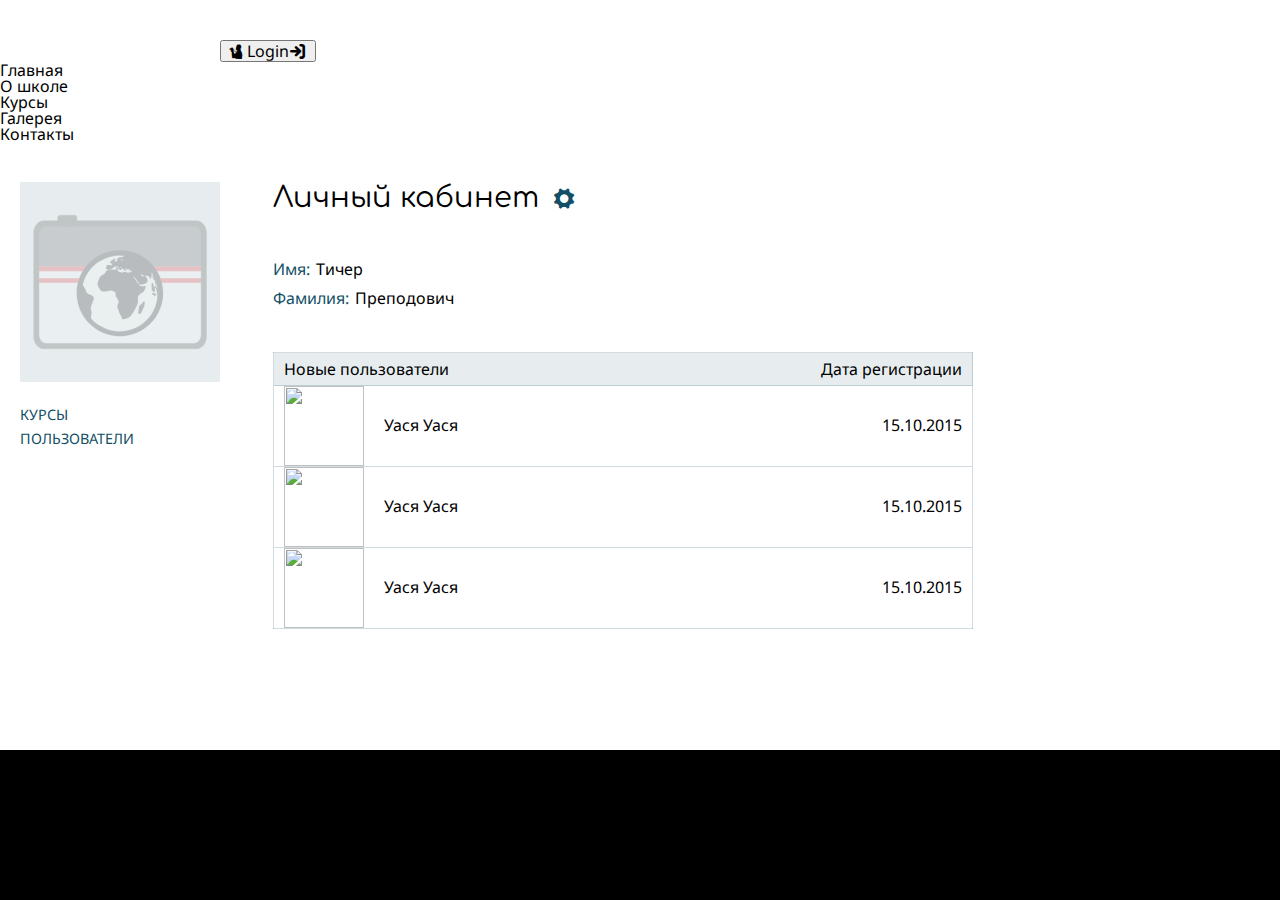
==== front/teacher_v1.html @ 9d887b1b "teacher account first view" ====
<html>
  <head>
    <meta charset="utf-8"/>
    <title>Фотошкола</title>
    <meta name="viewport" content="initial-scale=1, maximum-scale=1"/>
    <meta name="apple-mobile-web-app-status-bar-style" content="black"/>
    <meta name="apple-mobile-web-app-capable" content="yes"/>
    <meta name="apple-mobile-web-app-status-bar-style" content="black-translucent"/>
    <meta name="apple-mobile-web-app-title" content="Фотошкола"/>
    <link href="https://fonts.googleapis.com/css?family=Comfortaa:400,300,700|Noto+Sans:400,400italic&amp;subset=latin,cyrillic" rel="stylesheet" type="text/css"/>
    <link rel="stylesheet" href="./main.css"/>
    <script src="http://ajax.googleapis.com/ajax/libs/jquery/1.9.1/jquery.min.js"></script>
    <script src="https://oss.maxcdn.com/libs/html5shiv/3.7.0/html5shiv.js"></script>
    <script src="./js/bootstrap.min.js"></script>
    <script src="./js/jquery.validate.min.js"></script>
    <script src="./js/jquery.validate.unobtrusive.min.js"></script>
    <script src="./js/forms.js"></script>
  </head>
  <body>
    <header class="header">
      <div class="account">
        <div class="login">
          <button data-toggle="modal" data-target="#modal-login"><span class="icon-avatar"></span>Login<span class="icon-login"></span></button>
        </div>
      </div>
      <div class="main-nav">
        <div class="main-nav__logo-wrapper"><img class="logo"/></div>
        <nav class="main-nav__nav">
          <ul>
            <li><a>Главная</a></li>
            <li><a>O школе</a></li>
            <li><a>Курсы</a></li>
            <li><a>Галерея</a></li>
            <li><a>Контакты</a></li>
          </ul>
        </nav>
        <form class="main-nav__search-form"></form>
      </div>
    </header>
    <main class="main account">
      <div class="account-aside">
        <div class="account__photo noimage"><img src="img/svg/logo.svg"/>
          <button class="account__photo__upload-button">Загрузить</button>
        </div>
        <nav class="account__nav">
          <ul>
            <li><a href="#">Курсы</a></li>
            <li><a href="#">Пользователи</a></li>
          </ul>
        </nav>
      </div>
      <div class="account-main">
        <div class="account-header"> 
          <h2>Личный кабинет</h2>
          <button class="account__edit-button icon-settings"></button>
        </div>
        <div class="account-main__info">
          <div class="account-main__info__fname"><span class="account-main__info__tit">Имя:</span><span class="account-main__info__val">Тичер</span></div>
          <div class="account-main__info__lname"><span class="account-main__info__tit">Фамилия:</span><span class="account-main__info__val">Преподович</span></div>
        </div>
        <table class="new_users">
          <thead>
            <tr>
              <td>Новые пользователи</td>
              <td>Дата регистрации</td>
            </tr>
          </thead>
          <tbody>
            <tr>
              <td><a href="#"><span class="photo"><img src="http://cs.pikabu.ru/images/previews_comm/2013-12_4/13871462564350.jpg"/></span><span class="name">Уася Уася</span></a></td>
              <td> 
                <time class="date">15.10.2015</time>
              </td>
            </tr>
            <tr>
              <td><a href="#"><span class="photo"><img src="http://cs.pikabu.ru/images/previews_comm/2013-12_4/13871462564350.jpg"/></span><span class="name">Уася Уася</span></a></td>
              <td> 
                <time class="date">15.10.2015</time>
              </td>
            </tr>
            <tr>
              <td><a href="#"><span class="photo"><img src="http://cs.pikabu.ru/images/previews_comm/2013-12_4/13871462564350.jpg"/></span><span class="name">Уася Уася</span></a></td>
              <td> 
                <time class="date">15.10.2015</time>
              </td>
            </tr>
          </tbody>
        </table>
      </div>
    </main>
    <footer class="footer"></footer>
    <div id="modal-login" class="modal fade">
      <div class="modal-dialog">
        <div class="modal-content">
          <div class="modal-header">
            <ul class="nav nav-tabs modal-login__tabs">
              <li data-toggle="tab" href="#login" class="active tab--login">Вход</li>
              <li data-toggle="tab" href="#register" class="tab--register">Регистрация</li>
            </ul>
            <button type="button" data-dismiss="modal" class="icon-close modal-login__close"></button>
          </div>
          <div id="login" class="modal-login__content modal-login__login active">
            <form action="" method="post" role="form" novalidate="novalidate" class="modal-login__form">
              <input name="__RequestVerificationToken" type="hidden" value="a2jaX-ldr-TNgaDDF_HANEytpbnVKdfC701bgrHwyFK3oQbrs9wIQFY1kDh-u8dTWLkuOhEyl7w31jm7cVNSsCfan_yzaD00j7bnMLI9Ayw1"/>
              <label for="Email" class="modal-login__label"> <span>Email:</span></label>
              <div class="modal-login__input-group">
                <input data-val="true" data-val-email="Недопустимый адрес электронной почты" data-val-required="Введите email" id="Email" name="Email" type="text" value="" class="modal-login__input input-validation-error"/><span data-valmsg-for="Email" data-valmsg-replace="true" class="field-validation-valid text-danger"><span>Недопустимый адрес электронной почты</span></span>
              </div>
              <label for="Password" class="modal-login__label"> <span>Пароль:</span></label>
              <div class="modal-login__input-group">
                <input data-val="true" data-val-required="Введите пароль" id="Password" name="Password" type="password" class="modal-login__input valid"/><span data-valmsg-for="Password" data-valmsg-replace="true" class="field-validation-valid text-danger"></span>
              </div>
              <input type="submit" value="Войти" class="modal-login__submit-button"/>
            </form><a href="#" class="modal-login__forgot-pass">Забыли пароль?</a>
          </div>
          <div id="register" class="modal-login__content modal-login__register">
            <form action="/Account/Register" method="post" role="form" novalidate="novalidate" class="modal-login__form form-horizontal">
              <input name="__RequestVerificationToken" type="hidden" value="DAtJcE00TSk_pN1u_VrvEQPzLVtK-AjXEshBZa0QY5FdSidhgyosc3-VWw8z86rGQacCMDD4hJp52R5612Q_u-5ir0dJuljdEwukTH0MQQc1"/>
              <label for="Name" class="modal-login__label"> <span>Имя:</span></label>
              <div class="modal-login__input-group">
                <input data-val="true" data-val-required="Введите Ваше имя" id="Name" name="Name" type="text" value="" class="modal-login__input input-validation-error"/><span data-valmsg-for="Name" data-valmsg-replace="true" class="field-validation-valid text-danger"><span>Введите Ваше имя</span></span>
              </div>
              <label for="Lastname" class="modal-login__label"> <span>Фамилия:</span></label>
              <div class="modal-login__input-group">
                <input data-val="true" data-val-required="Введите Ваше имя" id="Name" name="Name" type="text" value="" class="modal-login__input input-validation-error"/><span data-valmsg-for="Name" data-valmsg-replace="true" class="field-validation-valid text-danger"><span>Введите Вашу фамилию</span></span>
              </div>
              <label for="Email" class="modal-login__label"> <span>Email:</span></label>
              <div class="modal-login__input-group">
                <input data-val="true" data-val-email="Недопустимый адрес электронной почты" data-val-required="Введите email" id="Email" name="Email" type="text" value="" class="modal-login__input input-validation-error"/><span data-valmsg-for="Email" data-valmsg-replace="true" class="field-validation-valid text-danger"><span>Недопустимый адрес электронной почты</span></span>
              </div>
              <label for="Password" class="modal-login__label"> <span>Пароль:</span></label>
              <div class="modal-login__input-group">
                <input data-val="true" data-val-length="Пароль должен быть не менее 6 символов" data-val-length-max="100" data-val-length-min="6" data-val-required="Введите пароль" id="Password" name="Password" type="password" class="modal-login__input input-validation-error"/><span data-valmsg-for="Name" data-valmsg-replace="true" class="field-validation-valid text-danger"><span>Введите пароль</span></span>
              </div>
              <label for="Password" class="modal-login__label"> <span>Подтвердите пароль:</span></label>
              <div class="modal-login__input-group">
                <input data-val="true" data-val-equalto="Пароли не совпадают" data-val-equalto-other="*.Password" id="ConfirmPassword" name="ConfirmPassword" type="password" class="modal-login__input input-validation-error"/><span data-valmsg-for="Name" data-valmsg-replace="true" class="field-validation-valid text-danger"></span>
              </div>
              <input type="submit" value="Зарегистрироваться" class="modal-login__submit-button"/>
            </form>
          </div>
        </div>
      </div>
    </div>
  </body>
</html>
---- front/main.css ----
/* http://meyerweb.com/eric/tools/css/reset/
   v2.0 | 20110126
   License: none (public domain) */
html, body, div, span, applet, object, iframe, h1, h2, h3, h4, h5, h6, p, blockquote, pre, a, abbr, acronym, address, big, cite, code, del, dfn, em, img, ins, kbd, q, s, samp, small, strike, strong, sub, sup, tt, var, b, u, i, center, dl, dt, dd, ol, ul, li, fieldset, form, label, legend, table, caption, tbody, tfoot, thead, tr, th, td, article, aside, canvas, details, embed, figure, figcaption, footer, header, hgroup, menu, nav, output, ruby, section, summary, time, mark, audio, video {
  margin: 0;
  padding: 0;
  border: 0;
  font-size: 100%;
  font: inherit;
  vertical-align: baseline; }

/* HTML5 display-role reset for older browsers */
article, aside, details, figcaption, figure, footer, header, hgroup, menu, nav, section {
  display: block; }

body {
  line-height: 1; }

ol, ul {
  list-style: none; }

blockquote, q {
  quotes: none; }

blockquote:before, blockquote:after, q:before, q:after {
  content: '';
  content: none; }

table {
  border-collapse: collapse;
  border-spacing: 0; }

a {
  text-decoration: none; }

button:focus {
  outline: none; }

/*! normalize.css v3.0.3 | MIT License | github.com/necolas/normalize.css */
/**
 * 1. Set default font family to sans-serif.
 * 2. Prevent iOS and IE text size adjust after device orientation change,  *		without disabling user zoom.
 */
html {
  -ms-text-size-adjust: 100%;
  -webkit-text-size-adjust: 100%; }

/**
 * Remove default margin.
 */
body {
  margin: 0; }

/* HTML5 display definitions
	 @mixin ========================================================================= */
/**
 * Correct `block` display not defined for any HTML5 element in IE 8/9.
 * Correct `block` display not defined for `details` or `summary` in IE 10/11
 * and Firefox.
 * Correct `block` display not defined for `main` in IE 11.
 */
article, aside, details, figcaption, figure, footer, header, hgroup, main, menu, nav, section, summary {
  display: block; }

/**
 * 1. Correct `inline-block` display not defined in IE 8/9.
 * 2. Normalize vertical alignment of `progress` in Chrome, Firefox, and Opera.
 */
audio, canvas, progress, video {
  display: inline-block;
  vertical-align: baseline; }

/**
 * Prevent modern browsers from displaying `audio` without controls.
 * Remove excess height in iOS 5 devices.
 */
audio:not([controls]) {
  display: none;
  height: 0; }

/**
 * Address `[hidden]` styling not present in IE 8/9/10.
 * Hide the `template` element in IE 8/9/10/11, Safari, and Firefox < 22.
 */
[hidden], template {
  display: none; }

/* Links
	 @mixin ========================================================================= */
/**
 * Remove the gray background color from active links in IE 10.
 */
a {
  background-color: transparent; }

/**
 * Improve readability of focused elements when they are also in an
 * active/hover state.
 */
a:active, a:hover {
  outline: 0; }

/* Text-level semantics
	 @mixin ========================================================================= */
/**
 * Address styling not present in IE 8/9/10/11, Safari, and Chrome.
 */
abbr[title] {
  border-bottom: 1px dotted; }

/**
 * Address style set to `bolder` in Firefox 4+, Safari, and Chrome.
 */
b, strong {
  font-weight: bold; }

/**
 * Address styling not present in Safari and Chrome.
 */
dfn {
  font-style: italic; }

/**
 * Address variable `h1` font-size and margin within `section` and `article`
 * contexts in Firefox 4+, Safari, and Chrome.
 */
h1 {
  font-size: 2em;
  margin: 0.67em 0; }

/**
 * Address styling not present in IE 8/9.
 */
mark {
  background: #ff0;
  color: #000; }

/**
 * Address inconsistent and variable font size in all browsers.
 */
small {
  font-size: 80%; }

/**
 * Prevent `sub` and `sup` affecting `line-height` in all browsers.
 */
sub, sup {
  font-size: 75%;
  line-height: 0;
  position: relative;
  vertical-align: baseline; }

sup {
  top: -0.5em; }

sub {
  bottom: -0.25em; }

/* Embedded content
	 @mixin ========================================================================= */
/**
 * Remove border when inside `a` element in IE 8/9/10.
 */
img {
  border: 0; }

/**
 * Correct overflow not hidden in IE 9/10/11.
 */
svg:not(:root) {
  overflow: hidden; }

/* Grouping content
	 @mixin ========================================================================= */
/**
 * Address margin not present in IE 8/9 and Safari.
 */
figure {
  margin: 1em 40px; }

/**
 * Address differences between Firefox and other browsers.
 */
hr {
  box-sizing: content-box;
  height: 0; }

/**
 * Contain overflow in all browsers.
 */
pre {
  overflow: auto; }

/**
 * Address odd `em`-unit font size rendering in all browsers.
 */
code, kbd, pre, samp {
  font-family: monospace, monospace;
  font-size: 1em; }

/* Forms
	 @mixin ========================================================================= */
/**
 * Known limitation: by default, Chrome and Safari on OS X allow very limited
 * styling of `select`, unless a `border` property is set.
 */
/**
 * 1. Correct color not being inherited.
 *		Known issue: affects color of disabled elements.
 * 2. Correct font properties not being inherited.
 * 3. Address margins set differently in Firefox 4+, Safari, and Chrome.
 */
button, input, optgroup, select, textarea {
  color: inherit;
  font: inherit;
  margin: 0; }

/**
 * Address `overflow` set to `hidden` in IE 8/9/10/11.
 */
button {
  overflow: visible; }

/**
 * Address inconsistent `text-transform` inheritance for `button` and `select`.
 * All other form control elements do not inherit `text-transform` values.
 * Correct `button` style inheritance in Firefox, IE 8/9/10/11, and Opera.
 * Correct `select` style inheritance in Firefox.
 */
button, select {
  text-transform: none; }

/**
 * 1. Avoid the WebKit bug in Android 4.0.* where (2) destroys native `audio`
 *		and `video` controls.
 * 2. Correct inability to style clickable `input` types in iOS.
 * 3. Improve usability and consistency of cursor style between image-type
 *		`input` and others.
 */
button, html input[type="button"], input[type="reset"], input[type="submit"] {
  -webkit-appearance: button;
  cursor: pointer; }

/**
 * Re-set default cursor for disabled elements.
 */
button[disabled], html input[disabled] {
  cursor: default; }

/**
 * Remove inner padding and border in Firefox 4+.
 */
button::-moz-focus-inner, input::-moz-focus-inner {
  border: 0;
  padding: 0; }

/**
 * Address Firefox 4+ setting `line-height` on `input` using `!important` in
 * the UA stylesheet.
 */
input {
  line-height: normal; }

/**
 * It's recommended that you don't attempt to style these elements.
 * Firefox's implementation doesn't respect box-sizing, padding, or width.
 *
 * 1. Address box sizing set to `content-box` in IE 8/9/10.
 * 2. Remove excess padding in IE 8/9/10.
 */
input[type="checkbox"], input[type="radio"] {
  box-sizing: border-box;
  padding: 0; }

/**
 * Fix the cursor style for Chrome's increment/decrement buttons. For certain
 * `font-size` values of the `input`, it causes the cursor style of the
 * decrement button to change from `default` to `text`.
 */
input[type="number"]::-webkit-inner-spin-button, input[type="number"]::-webkit-outer-spin-button {
  height: auto; }

/**
 * 1. Address `appearance` set to `searchfield` in Safari and Chrome.
 * 2. Address `box-sizing` set to `border-box` in Safari and Chrome.
 */
input[type="search"] {
  -webkit-appearance: textfield;
  box-sizing: content-box; }

/**
 * Remove inner padding and search cancel button in Safari and Chrome on OS X.
 * Safari (but not Chrome) clips the cancel button when the search input has
 * padding (and `textfield` appearance).
 */
input[type="search"]::-webkit-search-cancel-button, input[type="search"]::-webkit-search-decoration {
  -webkit-appearance: none; }

/**
 * Define consistent border, margin, and padding.
 */
fieldset {
  border: 1px solid #c0c0c0;
  margin: 0 2px;
  padding: 0.35em 0.625em 0.75em; }

/**
 * 1. Correct `color` not being inherited in IE 8/9/10/11.
 * 2. Remove padding so people aren't caught out if they zero out fieldsets.
 */
legend {
  border: 0;
  padding: 0; }

/**
 * Remove default vertical scrollbar in IE 8/9/10/11.
 */
textarea {
  overflow: auto; }

/**
 * Don't inherit the `font-weight` (applied by a rule above).
 * NOTE: the default cannot safely be changed in Chrome and Safari on OS X.
 */
optgroup {
  font-weight: bold; }

/* Tables
	 @mixin ========================================================================= */
/**
 * Remove most spacing between table cells.
 */
table {
  border-collapse: collapse;
  border-spacing: 0; }

td, th {
  padding: 0; }

/*!
 * Bootstrap v3.3.5 (http://getbootstrap.com)
 * Copyright 2011-2015 Twitter, Inc.
 * Licensed under MIT (https://github.com/twbs/bootstrap/blob/master/LICENSE)
 */
/*!
 * Generated using the Bootstrap Customizer (http://getbootstrap.com/customize/?id=67ec951e767042fd498e)
 * Config saved to config.json and https://gist.github.com/67ec951e767042fd498e
 */
/*!
 * Bootstrap v3.3.5 (http://getbootstrap.com)
 * Copyright 2011-2015 Twitter, Inc.
 * Licensed under MIT (https://github.com/twbs/bootstrap/blob/master/LICENSE)
 */
.modal-open {
  overflow: hidden; }

.modal {
  display: none;
  overflow: hidden;
  position: fixed;
  top: 0;
  right: 0;
  bottom: 0;
  left: 0;
  z-index: 1050;
  -webkit-overflow-scrolling: touch;
  outline: 0; }

.modal.fade > .modal-dialog {
  opacity: 0; }

.modal.in > .modal-dialog {
  opacity: 1; }

.modal-open .modal {
  overflow-x: hidden;
  overflow-y: auto; }

.modal-dialog {
  position: relative;
  width: auto; }

.modal-content {
  position: relative;
  background-color: #ffffff;
  -webkit-background-clip: padding-box;
    -webkit-background-clip-background-clip: padding-box;
  outline: 0;
  transition: none; }

.modal-backdrop {
  position: fixed;
  top: 0;
  right: 0;
  bottom: 0;
  left: 0;
  z-index: 1040;
  background-color: #124e65; }

.modal-backdrop.fade {
  opacity: 0;
  transition: opacity 0.55s ease-out; }

.modal-backdrop.in {
  opacity: 0.8; }

.modal-scrollbar-measure {
  position: absolute;
  top: -9999px;
  width: 50px;
  height: 50px;
  overflow: scroll; }

@media (min-width: 768px) {
  .modal-dialog {
    width: 600px;
    padding: 30px 20px; }
  .modal-content {
    box-shadow: 0 0 10px rgba(0, 0, 0, 0.2); }
  .modal-sm {
    width: 300px; } }

@media (min-width: 992px) {
  .modal-lg {
    width: 900px; } }

html {
  min-height: 100%;
  max-width: 100%;
  overflow-x: hidden;
  position: relative; }

body {
  margin-bottom: 150px; }

.footer {
  height: 150px;
  width: 100%;
  position: absolute;
  bottom: 0;
  left: 0; }

html {
  font-family: 'Noto Sans', sans-serif; }

h1, h2, h3 {
  font-family: 'Comfortaa', cursive; }

@font-face {
  font-family: 'fontello';
  src: url("./fonts/fontello.eot?73380698");
  src: url("./fonts/fontello.eot?73380698#iefix") format("embedded-opentype"), url("./fonts/fontello.woff?73380698") format("woff"), url("./fonts/fontello.ttf?73380698") format("truetype"), url("./fonts/fontello.svg?73380698#fontello") format("svg");
  font-weight: normal;
  font-style: normal; }

[class^="icon-"]:before, [class*=" icon-"]:before {
  font-family: "fontello";
  font-style: normal;
  font-weight: normal;
  speak: none;
  display: inline-block;
  text-decoration: inherit;
  width: 1em;
  margin-right: .2em;
  text-align: center;
  /* opacity: .8 */
  /* For safety - reset parent styles, that can break glyph codes*/
  font-variant: normal;
  text-transform: none;
  /* you can be more comfortable with increased icons size */
  /* font-size: 120% */
  /* Font smoothing. That was taken from TWBS */
  -webkit-font-smoothing: antialiased;
  -moz-osx-font-smoothing: grayscale; }

.icon-search:before {
  content: '\e800'; }

.icon-cam--one:before {
  content: '\e801'; }

.icon-cam--two:before {
  content: '\e802'; }

.icon-cam--tree:before {
  content: '\e803'; }

.icon-cam--four:before {
  content: '\e804'; }

.icon-cam--nine:before {
  content: '\e805'; }

.icon-cam--seven:before {
  content: '\e806'; }

.icon-cam--six:before {
  content: '\e807'; }

.icon-cam--five:before {
  content: '\e808'; }

.icon-cam--eight:before {
  content: '\e809'; }

.icon-avatar:before {
  content: '\e80a'; }

.icon-login:before {
  content: '\e80b'; }

.icon-vkontakte-rect:before {
  content: '\e80c'; }

.icon-logout:before {
  content: '\e80d'; }

.icon-close:before {
  content: '\e80f'; }

.icon-edit:before {
  content: '\e80e'; }

.icon-settings:before {
  content: '\e810'; }

.header {
  width: 100%; }

.footer {
  background: #000;
  color: #fff; }

.modal-open .footer, .modal-open .header, .modal-open .main {
  -webkit-filter: blur(2px) grayscale(100%);
          filter: blur(2px) grayscale(100%); }

.footer, .header, .main {
  -webkit-filter: none;
          filter: none;
  transition: -webkit-filter 0.3s ease-out, filter 0.3s ease-out; }

.modal-dialog {
  left: 50%;
  position: absolute;
  top: 45%;
  -webkit-transform: translate(-50%, -50%);
          transform: translate(-50%, -50%);
  width: 500px;
  padding: 20px 0 0 0; }

.modal-content {
  letter-spacing: -0.35rem;
  border-radius: 3px;
  border: 1px solid #ccc;
  height: auto;
  min-height: 300px; }
  .modal-content > * {
    letter-spacing: normal; }

.modal-header {
  box-sizing: border-box;
  height: 38px; }

.modal-login__tabs {
  letter-spacing: -0.35rem;
  display: inline-block;
  height: 38px;
  width: 100%; }
  .modal-login__tabs > * {
    letter-spacing: normal; }

.tab--login, .tab--register {
  font-family: 'Comfortaa', cursive;
  background: #fff;
  border-bottom: 1px solid #ccc;
  box-sizing: border-box;
  cursor: pointer;
  display: inline-block;
  font-size: 1rem;
  height: 38px;
  line-height: 38px;
  padding: 0;
  text-align: center;
  width: 50%; }
  .tab--login.active, .tab--register.active {
    background: transparent;
    border-bottom: 1px solid #fff; }

.tab--login {
  border-right: 1px solid #ccc;
  border-bottom-right-radius: 5px; }
  .tab--login.active {
    border-right: none; }

.tab--register {
  border-bottom-left-radius: 5px;
  border-left: 1px solid #ccc;
  position: relative; }
  .tab--register.active {
    border-left: none; }

.modal-login__close {
  background: transparent;
  border: none;
  font-size: 24px;
  outline: none;
  position: absolute;
  right: -10px;
  text-align: right;
  top: -30px; }
  .modal-login__close:hover, .modal-login__close:active, .modal-login__close:focus {
    outline: none; }
  .modal-login__close:before {
    margin-right: 0; }

.modal-login__content {
  box-sizing: border-box;
  display: none;
  min-height: 100px;
  padding: 10%;
  width: 100%; }
  .modal-login__content.active {
    display: block; }

.modal-login__form {
  letter-spacing: -0.35rem; }
  .modal-login__form > * {
    letter-spacing: normal; }

.modal-login__label {
  display: inline-block;
  height: 32px;
  vertical-align: top;
  width: 30%;
  box-sizing: border-box;
  font-size: .95rem;
  position: relative; }
  .modal-login__label span {
    line-height: 22px;
    position: absolute;
    top: 50%;
    -webkit-transform: translateY(-50%);
            transform: translateY(-50%); }

.modal-login__input-group {
  display: inline-block;
  vertical-align: top;
  width: 70%; }
  .modal-login__input-group .text-danger {
    color: #a72f15;
    display: block;
    font-size: .9rem;
    line-height: 20px;
    margin-bottom: 20px; }

.modal-login__input {
  border-radius: 2px;
  border: 1px solid #999;
  height: 32px;
  line-height: 32px;
  width: 100%;
  box-sizing: border-box;
  padding: 0 5px; }
  .modal-login__input.input-validation-error {
    border-color: #a72f15; }
  .modal-login__input.valid {
    border-color: #375601; }
  .modal-login__input:focus {
    outline: none;
    box-shadow: 0 0 2px 0px #999; }

.modal-login__submit-button {
  font-family: 'Comfortaa', cursive;
  background: transparent;
  border-radius: 2px;
  border: 2px solid #444;
  box-sizing: border-box;
  color: #444;
  display: block;
  font-size: 1rem;
  height: 38.4px;
  line-height: 35.2px;
  margin: 40px auto 0;
  padding: 0;
  text-transform: capitalize;
  width: 50%; }
  .modal-login__submit-button:hover {
    background: #124e65;
    border-color: #124e65;
    color: #fff; }

.modal-login__forgot-pass {
  display: inline-block;
  font-size: .9rem;
  text-decoration: none;
  color: #999;
  margin: 20px 0 0 50%;
  border-bottom: 1px solid #999;
  -webkit-transform: translateX(-50%);
          transform: translateX(-50%);
  line-height: 20px;
  height: 20px; }

.account {
  padding-top: 40px;
  max-width: 1200px;
  margin: 0 auto;
  padding-left: 220px;
  position: relative; }

.account-aside {
  position: absolute;
  width: 200px;
  top: 40px;
  left: 20px; }

.account-main {
  width: 100%;
  padding: 0 0 0 40px; }

.account__photo {
  width: 100%;
  height: 0;
  padding-bottom: 100%;
  display: inline-block;
  vertical-align: top;
  position: relative;
  overflow: hidden; }
  .account__photo img {
    position: absolute;
    width: 100%;
    top: 50%;
    -webkit-transform: translateY(-50%);
            transform: translateY(-50%); }
  .account__photo.noimage {
    background: #124e65;
    background: rgba(18, 78, 101, 0.1); }
    .account__photo.noimage img {
      opacity: 0.2; }

.account__photo__upload-button {
  position: absolute;
  z-index: 1;
  bottom: 0;
  left: 0;
  width: 100%;
  height: 30px;
  background: #124e65;
  background: rgba(18, 78, 101, 0.6);
  border: none;
  color: #fff;
  text-transform: uppercase;
  font-size: 0.8rem;
  letter-spacing: 0.05rem; }
  .account__photo__upload-button:focus {
    outline: none; }

.account__nav {
  padding: 20px 0 0 0; }
  .account__nav li {
    line-height: 1.5rem; }
  .account__nav a {
    line-height: 1.2rem;
    text-transform: uppercase;
    font-size: .9rem;
    color: #124e65; }

.account-header {
  font-size: 1.8rem;
  padding-bottom: 40px; }
  .account-header h2 {
    display: inline-block; }

.account__edit-button {
  background: transparent;
  border: none;
  color: #124e65;
  font-size: 1.5rem;
  line-height: 1.8rem; }

.account-main__info .account-main__info__tit {
  color: #124e65;
  font-size: 1rem;
  line-height: 1.8rem;
  padding: 0 0.35rem 0 0; }

@media screen and (min-width: 1200px) {
  .account-main {
    padding: 0 0 0 5%; }
  .account__photo__upload-button {
    display: none; }
  .account__photo:hover .account__photo__upload-button {
    display: block; } }

.new_users {
  margin-top: 40px;
  table-layout: fixed;
  max-width: 700px;
  border: 1px solid rgba(18, 78, 101, 0.2); }
  .new_users td:first-of-type {
    width: 100%;
    padding-left: 10px; }
  .new_users td:last-of-type {
    width: 200px;
    text-align: right;
    padding-right: 10px; }
  .new_users thead {
    background: #124e65;
    background: rgba(18, 78, 101, 0.1); }
    .new_users thead td {
      line-height: 2rem; }
      .new_users thead td:last-of-type {
        white-space: nowrap; }
  .new_users tbody tr {
    border-top: 1px solid rgba(18, 78, 101, 0.2); }
  .new_users .photo {
    display: inline-block;
    width: 80px;
    height: 80px;
    vertical-align: middle;
    margin-right: 20px;
    position: relative;
    overflow: hidden; }
    .new_users .photo img {
      position: absolute;
      width: 100%;
      top: 50%;
      -webkit-transform: translateY(-50%);
              transform: translateY(-50%); }
  .new_users a {
    color: #000; }

/*# sourceMappingURL=[data-uri] */
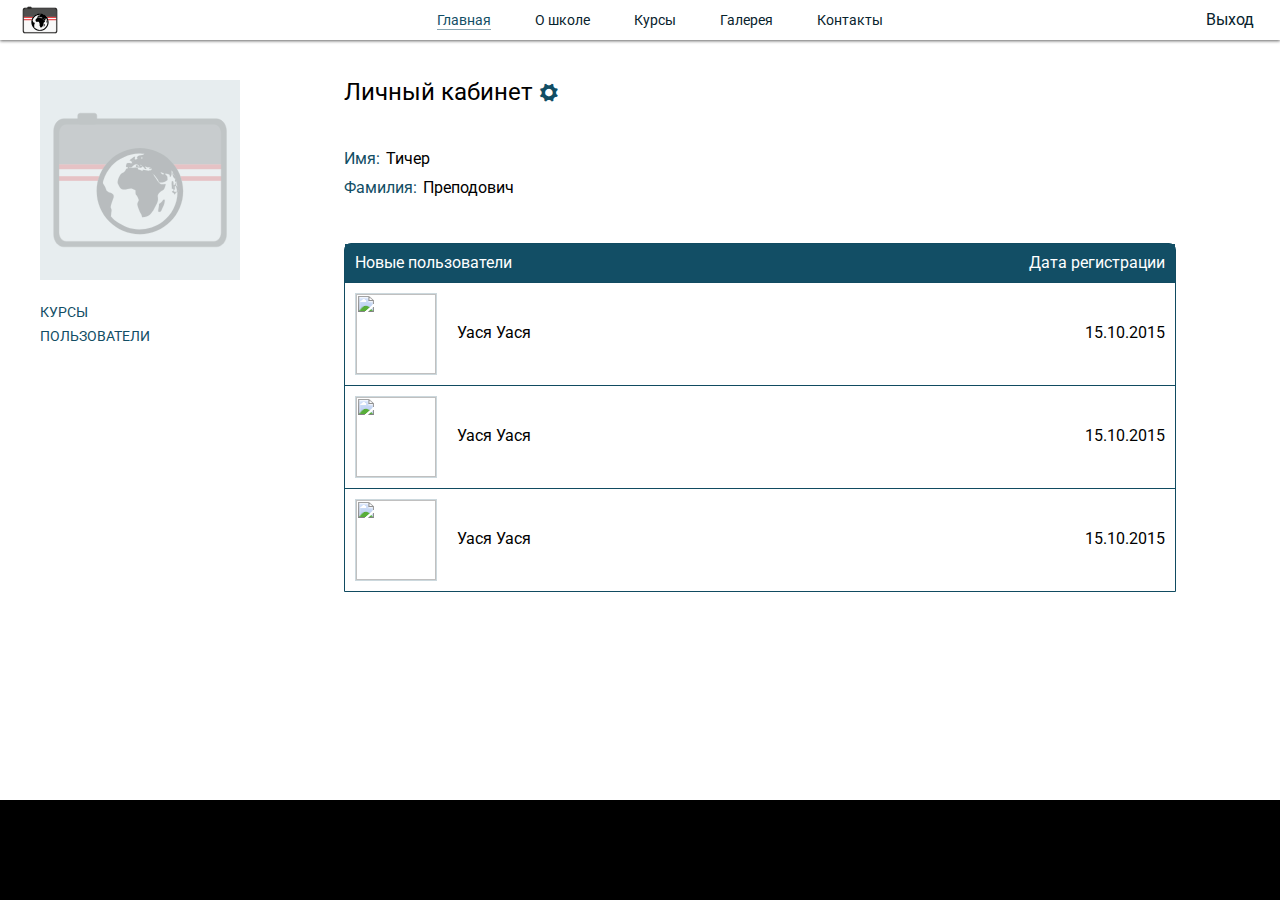
==== commit 3372834b: "front in process" ====
--- a/front/teacher_v1.html
+++ b/front/teacher_v1.html
@@ -8,106 +8,105 @@
     <meta name="apple-mobile-web-app-capable" content="yes"/>
     <meta name="apple-mobile-web-app-status-bar-style" content="black-translucent"/>
     <meta name="apple-mobile-web-app-title" content="Фотошкола"/>
-    <link href="https://fonts.googleapis.com/css?family=Comfortaa:400,300,700|Noto+Sans:400,400italic&amp;subset=latin,cyrillic" rel="stylesheet" type="text/css"/>
-    <link rel="stylesheet" href="./main.css"/>
+    <link href="https://fonts.googleapis.com/css?family=Roboto:400,900italic,900,700italic,700,500italic,400italic,500,300italic,300,100italic,100" rel="stylesheet" type="text/css"/>
+    <link rel="stylesheet" href="./styles/css/main.css"/>
     <script src="http://ajax.googleapis.com/ajax/libs/jquery/1.9.1/jquery.min.js"></script>
     <script src="https://oss.maxcdn.com/libs/html5shiv/3.7.0/html5shiv.js"></script>
     <script src="./js/bootstrap.min.js"></script>
     <script src="./js/jquery.validate.min.js"></script>
     <script src="./js/jquery.validate.unobtrusive.min.js"></script>
+    <script src="./js/functions.js"></script>
     <script src="./js/forms.js"></script>
   </head>
   <body>
-    <header class="header">
-      <div class="account">
-        <div class="login">
-          <button data-toggle="modal" data-target="#modal-login"><span class="icon-avatar"></span>Login<span class="icon-login"></span></button>
+    <div class="wrapper wrapper-account">
+      <header class="header">
+        <div class="main-nav"><a href="#" class="main-nav__logo-wrapper"><img src="img/svg/logo.svg" class="logo"/></a>
+          <nav class="main-nav__nav">
+            <ul>
+              <li><a href="#" class="current">Главная</a></li>
+              <li><a href="#">O школе</a></li>
+              <li><a href="#">Курсы</a></li>
+              <li><a href="#">Галерея</a></li>
+              <li><a href="#">Контакты</a></li>
+            </ul>
+          </nav>
+          <div class="main-nav__account">
+            <button data-toggle="modal" data-target="#modal-logout" class="main-nav__account__login-button">Выход<span class="icon icon-out"></span></button>
+          </div>
         </div>
-      </div>
-      <div class="main-nav">
-        <div class="main-nav__logo-wrapper"><img class="logo"/></div>
-        <nav class="main-nav__nav">
-          <ul>
-            <li><a>Главная</a></li>
-            <li><a>O школе</a></li>
-            <li><a>Курсы</a></li>
-            <li><a>Галерея</a></li>
-            <li><a>Контакты</a></li>
-          </ul>
-        </nav>
-        <form class="main-nav__search-form"></form>
-      </div>
-    </header>
-    <main class="main account">
-      <div class="account-aside">
-        <div class="account__photo noimage"><img src="img/svg/logo.svg"/>
-          <button class="account__photo__upload-button">Загрузить</button>
+      </header>
+      <main class="main account">
+        <div class="account-aside">
+          <div class="account__photo noimage"><img src="img/svg/logo.svg"/>
+            <button class="account__photo__upload-button">Загрузить</button>
+          </div>
+          <nav class="account__nav">
+            <ul>
+              <li><a href="#">Курсы</a></li>
+              <li><a href="#">Пользователи</a></li>
+            </ul>
+          </nav>
         </div>
-        <nav class="account__nav">
-          <ul>
-            <li><a href="#">Курсы</a></li>
-            <li><a href="#">Пользователи</a></li>
-          </ul>
-        </nav>
-      </div>
-      <div class="account-main">
-        <div class="account-header"> 
-          <h2>Личный кабинет</h2>
-          <button class="account__edit-button icon-settings"></button>
+        <div class="account-main">
+          <div class="account-header"> 
+            <h2>Личный кабинет</h2>
+            <button alt="Настройки" title="Настройки" class="account__edit-button icon-settings"></button>
+          </div>
+          <div class="account-main__info">
+            <div class="account-main__info__fname"><span class="account-main__info__tit">Имя:</span><span class="account-main__info__val">Тичер</span></div>
+            <div class="account-main__info__lname"><span class="account-main__info__tit">Фамилия:</span><span class="account-main__info__val">Преподович</span></div>
+          </div>
+          <table class="new_users">
+            <thead>
+              <tr>
+                <td>Новые пользователи</td>
+                <td>Дата регистрации</td>
+              </tr>
+            </thead>
+            <tbody>
+              <tr>
+                <td><a href="#"><span class="photo"><img src="http://cs.pikabu.ru/images/previews_comm/2013-12_4/13871462564350.jpg"/></span><span class="name">Уася Уася</span></a></td>
+                <td> 
+                  <time class="date">15.10.2015</time>
+                </td>
+              </tr>
+              <tr>
+                <td><a href="#"><span class="photo"><img src="http://cs.pikabu.ru/images/previews_comm/2013-12_4/13871462564350.jpg"/></span><span class="name">Уася Уася</span></a></td>
+                <td> 
+                  <time class="date">15.10.2015</time>
+                </td>
+              </tr>
+              <tr>
+                <td><a href="#"><span class="photo"><img src="http://cs.pikabu.ru/images/previews_comm/2013-12_4/13871462564350.jpg"/></span><span class="name">Уася Уася</span></a></td>
+                <td> 
+                  <time class="date">15.10.2015</time>
+                </td>
+              </tr>
+            </tbody>
+          </table>
         </div>
-        <div class="account-main__info">
-          <div class="account-main__info__fname"><span class="account-main__info__tit">Имя:</span><span class="account-main__info__val">Тичер</span></div>
-          <div class="account-main__info__lname"><span class="account-main__info__tit">Фамилия:</span><span class="account-main__info__val">Преподович</span></div>
-        </div>
-        <table class="new_users">
-          <thead>
-            <tr>
-              <td>Новые пользователи</td>
-              <td>Дата регистрации</td>
-            </tr>
-          </thead>
-          <tbody>
-            <tr>
-              <td><a href="#"><span class="photo"><img src="http://cs.pikabu.ru/images/previews_comm/2013-12_4/13871462564350.jpg"/></span><span class="name">Уася Уася</span></a></td>
-              <td> 
-                <time class="date">15.10.2015</time>
-              </td>
-            </tr>
-            <tr>
-              <td><a href="#"><span class="photo"><img src="http://cs.pikabu.ru/images/previews_comm/2013-12_4/13871462564350.jpg"/></span><span class="name">Уася Уася</span></a></td>
-              <td> 
-                <time class="date">15.10.2015</time>
-              </td>
-            </tr>
-            <tr>
-              <td><a href="#"><span class="photo"><img src="http://cs.pikabu.ru/images/previews_comm/2013-12_4/13871462564350.jpg"/></span><span class="name">Уася Уася</span></a></td>
-              <td> 
-                <time class="date">15.10.2015</time>
-              </td>
-            </tr>
-          </tbody>
-        </table>
-      </div>
-    </main>
-    <footer class="footer"></footer>
+      </main>
+      <footer class="footer"></footer>
+    </div>
     <div id="modal-login" class="modal fade">
       <div class="modal-dialog">
         <div class="modal-content">
           <div class="modal-header">
             <ul class="nav nav-tabs modal-login__tabs">
-              <li data-toggle="tab" href="#login" class="active tab--login">Вход</li>
-              <li data-toggle="tab" href="#register" class="tab--register">Регистрация</li>
+              <li data-toggle="tab" href="#login" class="active tab--login"><span class="text">Вход</span></li>
+              <li data-toggle="tab" href="#register" class="tab--register"><span class="text">Регистрация</span></li>
             </ul>
             <button type="button" data-dismiss="modal" class="icon-close modal-login__close"></button>
           </div>
           <div id="login" class="modal-login__content modal-login__login active">
             <form action="" method="post" role="form" novalidate="novalidate" class="modal-login__form">
               <input name="__RequestVerificationToken" type="hidden" value="a2jaX-ldr-TNgaDDF_HANEytpbnVKdfC701bgrHwyFK3oQbrs9wIQFY1kDh-u8dTWLkuOhEyl7w31jm7cVNSsCfan_yzaD00j7bnMLI9Ayw1"/>
-              <label for="Email" class="modal-login__label"> <span>Email:</span></label>
+              <label for="Email" class="modal-login__label"> <span>Email</span></label>
               <div class="modal-login__input-group">
                 <input data-val="true" data-val-email="Недопустимый адрес электронной почты" data-val-required="Введите email" id="Email" name="Email" type="text" value="" class="modal-login__input input-validation-error"/><span data-valmsg-for="Email" data-valmsg-replace="true" class="field-validation-valid text-danger"><span>Недопустимый адрес электронной почты</span></span>
               </div>
-              <label for="Password" class="modal-login__label"> <span>Пароль:</span></label>
+              <label for="Password" class="modal-login__label"> <span>Пароль</span></label>
               <div class="modal-login__input-group">
                 <input data-val="true" data-val-required="Введите пароль" id="Password" name="Password" type="password" class="modal-login__input valid"/><span data-valmsg-for="Password" data-valmsg-replace="true" class="field-validation-valid text-danger"></span>
               </div>
@@ -117,23 +116,23 @@
           <div id="register" class="modal-login__content modal-login__register">
             <form action="/Account/Register" method="post" role="form" novalidate="novalidate" class="modal-login__form form-horizontal">
               <input name="__RequestVerificationToken" type="hidden" value="DAtJcE00TSk_pN1u_VrvEQPzLVtK-AjXEshBZa0QY5FdSidhgyosc3-VWw8z86rGQacCMDD4hJp52R5612Q_u-5ir0dJuljdEwukTH0MQQc1"/>
-              <label for="Name" class="modal-login__label"> <span>Имя:</span></label>
+              <label for="Name" class="modal-login__label"> <span>Имя</span></label>
               <div class="modal-login__input-group">
                 <input data-val="true" data-val-required="Введите Ваше имя" id="Name" name="Name" type="text" value="" class="modal-login__input input-validation-error"/><span data-valmsg-for="Name" data-valmsg-replace="true" class="field-validation-valid text-danger"><span>Введите Ваше имя</span></span>
               </div>
-              <label for="Lastname" class="modal-login__label"> <span>Фамилия:</span></label>
+              <label for="Lastname" class="modal-login__label"> <span>Фамилия</span></label>
               <div class="modal-login__input-group">
                 <input data-val="true" data-val-required="Введите Ваше имя" id="Name" name="Name" type="text" value="" class="modal-login__input input-validation-error"/><span data-valmsg-for="Name" data-valmsg-replace="true" class="field-validation-valid text-danger"><span>Введите Вашу фамилию</span></span>
               </div>
-              <label for="Email" class="modal-login__label"> <span>Email:</span></label>
+              <label for="Email" class="modal-login__label"> <span>Email</span></label>
               <div class="modal-login__input-group">
                 <input data-val="true" data-val-email="Недопустимый адрес электронной почты" data-val-required="Введите email" id="Email" name="Email" type="text" value="" class="modal-login__input input-validation-error"/><span data-valmsg-for="Email" data-valmsg-replace="true" class="field-validation-valid text-danger"><span>Недопустимый адрес электронной почты</span></span>
               </div>
-              <label for="Password" class="modal-login__label"> <span>Пароль:</span></label>
+              <label for="Password" class="modal-login__label"> <span>Пароль</span></label>
               <div class="modal-login__input-group">
                 <input data-val="true" data-val-length="Пароль должен быть не менее 6 символов" data-val-length-max="100" data-val-length-min="6" data-val-required="Введите пароль" id="Password" name="Password" type="password" class="modal-login__input input-validation-error"/><span data-valmsg-for="Name" data-valmsg-replace="true" class="field-validation-valid text-danger"><span>Введите пароль</span></span>
               </div>
-              <label for="Password" class="modal-login__label"> <span>Подтвердите пароль:</span></label>
+              <label for="Password" class="modal-login__label"> <span>Подтвердите пароль</span></label>
               <div class="modal-login__input-group">
                 <input data-val="true" data-val-equalto="Пароли не совпадают" data-val-equalto-other="*.Password" id="ConfirmPassword" name="ConfirmPassword" type="password" class="modal-login__input input-validation-error"/><span data-valmsg-for="Name" data-valmsg-replace="true" class="field-validation-valid text-danger"></span>
               </div>
@@ -143,5 +142,10 @@
         </div>
       </div>
     </div>
+    <div id="modal-logout" class="modal fade">
+      <div class="modal-dialog">
+        <div class="modal-content"></div>
+      </div>
+    </div>
   </body>
 </html>--- a/front/styles/css/main.css
+++ b/front/styles/css/main.css
@@ -0,0 +1,1106 @@
+* {
+  margin: 0;
+  padding: 0;
+  border: 0;
+  font-size: 100%;
+  font: inherit;
+  vertical-align: baseline; }
+
+/* HTML5 display-role reset for older browsers */
+article, aside, details, figcaption, figure,
+footer, header, hgroup, menu, nav, section {
+  display: block; }
+
+body {
+  line-height: 1; }
+
+ol, ul {
+  list-style: none; }
+
+blockquote, q {
+  quotes: none; }
+
+blockquote:before, blockquote:after,
+q:before, q:after {
+  content: '';
+  content: none; }
+
+table {
+  border-spacing: 0; }
+
+.hidden {
+  display: none; }
+
+/* http://meyerweb.com/eric/tools/css/reset/
+   v2.0 | 20110126
+   License: none (public domain) */
+html, body, div, span, applet, object, iframe, h1, h2, h3, h4, h5, h6, p, blockquote, pre, a, abbr, acronym, address, big, cite, code, del, dfn, em, img, ins, kbd, q, s, samp, small, strike, strong, sub, sup, tt, var, b, u, i, center, dl, dt, dd, ol, ul, li, fieldset, form, label, legend, table, caption, tbody, tfoot, thead, tr, th, td, article, aside, canvas, details, embed, figure, figcaption, footer, header, hgroup, menu, nav, output, ruby, section, summary, time, mark, audio, video {
+  margin: 0;
+  padding: 0;
+  border: 0;
+  font-size: 100%;
+  font: inherit;
+  vertical-align: baseline; }
+
+/* HTML5 display-role reset for older browsers */
+article, aside, details, figcaption, figure, footer, header, hgroup, menu, nav, section {
+  display: block; }
+
+body {
+  line-height: 1; }
+
+ol, ul {
+  list-style: none; }
+
+blockquote, q {
+  quotes: none; }
+
+blockquote:before, blockquote:after, q:before, q:after {
+  content: '';
+  content: none; }
+
+table {
+  border-collapse: collapse;
+  border-spacing: 0; }
+
+a {
+  text-decoration: none; }
+
+button {
+  background: transparent;
+  border: none; }
+  button:focus {
+    outline: none; }
+
+/*!
+ * Bootstrap v3.3.5 (http://getbootstrap.com)
+ * Copyright 2011-2015 Twitter, Inc.
+ * Licensed under MIT (https://github.com/twbs/bootstrap/blob/master/LICENSE)
+ */
+/*!
+ * Generated using the Bootstrap Customizer (http://getbootstrap.com/customize/?id=67ec951e767042fd498e)
+ * Config saved to config.json and https://gist.github.com/67ec951e767042fd498e
+ */
+/*!
+ * Bootstrap v3.3.5 (http://getbootstrap.com)
+ * Copyright 2011-2015 Twitter, Inc.
+ * Licensed under MIT (https://github.com/twbs/bootstrap/blob/master/LICENSE)
+ */
+.modal-open {
+  overflow: hidden; }
+
+.modal {
+  display: none;
+  overflow: hidden;
+  position: fixed;
+  top: 0;
+  right: 0;
+  bottom: 0;
+  left: 0;
+  z-index: 1050;
+  -webkit-overflow-scrolling: touch;
+  outline: 0; }
+
+.modal.fade > .modal-dialog {
+  opacity: 0; }
+
+.modal.in > .modal-dialog {
+  opacity: 1; }
+
+.modal-open .modal {
+  overflow-x: hidden;
+  overflow-y: auto; }
+
+.modal-dialog {
+  position: relative;
+  width: auto; }
+
+.modal-content {
+  position: relative;
+  background-color: #ffffff;
+  -webkit-background-clip: padding-box;
+    -webkit-background-clip-background-clip: padding-box;
+  outline: 0;
+  transition: none; }
+
+.modal-backdrop {
+  position: fixed;
+  top: 0;
+  right: 0;
+  bottom: 0;
+  left: 0;
+  z-index: 1040;
+  background-color: #08232d; }
+
+.modal-backdrop.fade {
+  opacity: 0;
+  transition: opacity 0.55s ease-out; }
+
+.modal-backdrop.in {
+  opacity: 0.8; }
+
+.modal-scrollbar-measure {
+  position: absolute;
+  top: -9999px;
+  width: 50px;
+  height: 50px;
+  overflow: scroll; }
+
+@media (min-width: 768px) {
+  .modal-dialog {
+    width: 600px;
+    padding: 30px 20px; }
+  .modal-content {
+    box-shadow: 0 0 10px rgba(0, 0, 0, 0.2); }
+  .modal-sm {
+    width: 300px; } }
+
+@media (min-width: 992px) {
+  .modal-lg {
+    width: 900px; } }
+
+.slick-slider {
+  position: relative;
+  display: block;
+  box-sizing: border-box;
+  -webkit-user-select: none;
+  -moz-user-select: none;
+  -ms-user-select: none;
+  user-select: none;
+  -webkit-touch-callout: none;
+  -khtml-user-select: none;
+  touch-action: pan-y;
+  -webkit-tap-highlight-color: transparent; }
+
+.slick-list {
+  position: relative;
+  display: block;
+  overflow: hidden;
+  margin: 0;
+  padding: 0; }
+
+.slick-list:focus {
+  outline: none; }
+
+.slick-list.dragging {
+  cursor: pointer;
+  cursor: hand; }
+
+.slick-slider .slick-track, .slick-slider .slick-list {
+  -webkit-transform: translate3d(0, 0, 0);
+  transform: translate3d(0, 0, 0); }
+
+.slick-track {
+  position: relative;
+  top: 0;
+  left: 0;
+  display: block; }
+
+.slick-track:before, .slick-track:after {
+  display: table;
+  content: ''; }
+
+.slick-track:after {
+  clear: both; }
+
+.slick-loading .slick-track {
+  visibility: hidden; }
+
+.slick-slide {
+  display: none;
+  float: left;
+  height: 100%;
+  min-height: 1px; }
+
+[dir='rtl'] .slick-slide {
+  float: right; }
+
+.slick-slide img {
+  display: block; }
+
+.slick-slide.slick-loading img {
+  display: none; }
+
+.slick-slide.dragging img {
+  pointer-events: none; }
+
+.slick-initialized .slick-slide {
+  display: block; }
+
+.slick-loading .slick-slide {
+  visibility: hidden; }
+
+.slick-vertical .slick-slide {
+  display: block;
+  height: auto;
+  border: 1px solid transparent; }
+
+.slick-arrow.slick-hidden {
+  display: none; }
+
+html {
+  height: 100%;
+  max-width: 100%;
+  overflow-x: hidden;
+  position: relative; }
+
+body {
+  height: 100%;
+  background-color: #202020;
+  background-image: url(http://www.transparenttextures.com/patterns/cross-stripes.png); }
+
+.wrapper {
+  max-width: 1400px;
+  min-height: 100%;
+  height: 100%\9;
+  box-sizing: border-box;
+  width: 100%;
+  margin: 0 auto;
+  box-shadow: 1px 1px 10px 1px #181818;
+  padding-bottom: 100px;
+  position: relative;
+  background-color: #fff; }
+
+.header, .main, .footer {
+  width: 100%; }
+
+.footer {
+  height: 100px;
+  width: 100%;
+  position: absolute;
+  bottom: 0;
+  left: 50%;
+  -webkit-transform: translateX(-50%);
+          transform: translateX(-50%); }
+
+html {
+  font-family: 'Roboto', sans-serif; }
+
+@font-face {
+  font-family: 'fontello';
+  src: url("../../fonts/fontello.eot?73380698");
+  src: url("../../fonts/fontello.eot?73380698#iefix") format("embedded-opentype"), url("../../fonts/fontello.woff?73380698") format("woff"), url("../../fonts/fontello.ttf?73380698") format("truetype"), url("../../fonts/fontello.svg?73380698#fontello") format("svg");
+  font-weight: normal;
+  font-style: normal; }
+
+[class^="icon-"]:before, [class*=" icon-"]:before {
+  font-family: "fontello";
+  font-style: normal;
+  font-weight: normal;
+  speak: none;
+  display: inline-block;
+  text-decoration: inherit;
+  width: 1em;
+  margin-right: .2em;
+  text-align: center;
+  /* opacity: .8 */
+  /* For safety - reset parent styles, that can break glyph codes*/
+  font-variant: normal;
+  text-transform: none;
+  /* you can be more comfortable with increased icons size */
+  /* font-size: 120% */
+  /* Font smoothing. That was taken from TWBS */
+  -webkit-font-smoothing: antialiased;
+  -moz-osx-font-smoothing: grayscale; }
+
+.icon-search:before {
+  content: '\e800'; }
+
+.icon-cam--one:before {
+  content: '\e801'; }
+
+.icon-cam--two:before {
+  content: '\e802'; }
+
+.icon-cam--tree:before {
+  content: '\e803'; }
+
+.icon-cam--four:before {
+  content: '\e804'; }
+
+.icon-cam--nine:before {
+  content: '\e805'; }
+
+.icon-cam--seven:before {
+  content: '\e806'; }
+
+.icon-cam--six:before {
+  content: '\e807'; }
+
+.icon-cam--five:before {
+  content: '\e808'; }
+
+.icon-cam--eight:before {
+  content: '\e809'; }
+
+.icon-avatar:before {
+  content: '\e80a'; }
+
+.icon-login:before {
+  content: '\e80b'; }
+
+.icon-vkontakte-rect:before {
+  content: '\e80c'; }
+
+.icon-logout:before {
+  content: '\e80d'; }
+
+.icon-close:before {
+  content: '\e80f'; }
+
+.icon-edit:before {
+  content: '\e80e'; }
+
+.icon-settings:before {
+  content: '\e810'; }
+
+.icon-add:before {
+  content: '\e811'; }
+
+.icon-del:before {
+  content: '\e812'; }
+
+.icon-checklist:before {
+  content: '\e814'; }
+
+.icon-checklist2:before {
+  content: '\e813'; }
+
+.icon-attach:before {
+  content: '\e815'; }
+
+.header {
+  width: 100%;
+  background: #fff; }
+
+.wrapper-front .header {
+  opacity: 0.9; }
+  .wrapper-front .header:hover {
+    opacity: 1; }
+
+.main-nav {
+  width: 100%;
+  box-sizing: border-box;
+  text-align: center;
+  padding: 0 20px;
+  position: relative;
+  box-shadow: 0px 1px 3px 0px #666 ; }
+  .main-nav:before, .main-nav:after {
+    content: '';
+    display: block;
+    width: 3px;
+    height: 3px;
+    background: #fff;
+    height: 40px;
+    position: absolute;
+    top: 0; }
+  .main-nav:before {
+    left: -3px; }
+  .main-nav:after {
+    right: -3px; }
+
+.main-nav__logo-wrapper {
+  height: 40px;
+  display: inline-block;
+  vertical-align: top;
+  float: left; }
+
+.logo {
+  width: auto;
+  height: 100%; }
+
+.main-nav__nav {
+  display: inline-block;
+  vertical-align: top; }
+  .main-nav__nav li {
+    display: inline-block;
+    margin-left: 40px; }
+    .main-nav__nav li a {
+      font-size: 14px;
+      line-height: 40px;
+      color: #08232d;
+      position: relative; }
+      .main-nav__nav li a.current {
+        color: #124e65; }
+        .main-nav__nav li a.current:before {
+          content: '';
+          display: inline-block;
+          position: absolute;
+          width: 100%;
+          bottom: -2px;
+          left: 0;
+          height: 0;
+          border-bottom: 1px solid rgba(18, 78, 101, 0.5); }
+      .main-nav__nav li a:hover {
+        color: #124e65; }
+    .main-nav__nav li:first-of-type {
+      margin-left: 0; }
+
+.main-nav__account {
+  padding: 0;
+  vertical-align: top;
+  position: absolute;
+  top: -40px;
+  right: 0;
+  height: 40px;
+  background: rgba(0, 0, 0, 0.2);
+  width: auto;
+  text-align: right; }
+
+.wrapper-front .main-nav__account {
+  width: 100%; }
+
+.main-nav__account__login-button {
+  background: transparent;
+  height: 40px;
+  line-height: .8rem;
+  outline: none;
+  border: none;
+  margin: 0 20px;
+  color: #bbb;
+  text-shadow: -1px 0px 1px #000;
+  font-weight: 400;
+  padding: 0;
+  cursor: pointer; }
+  .main-nav__account__login-button .icon {
+    font-size: 1.5rem;
+    margin-right: 0.35rem;
+    position: relative;
+    top: 2px;
+    color: #bbb;
+    text-shadow: -1px 0px 1px #000; }
+
+.wrapper-front .header {
+  position: fixed;
+  max-width: 1400px;
+  height: 40px;
+  top: 40px;
+  left: 50%;
+  -webkit-transform: translateX(-50%);
+          transform: translateX(-50%);
+  z-index: 1; }
+
+.wrapper-account .header {
+  position: absolute;
+  max-width: 1400px;
+  height: 40px;
+  top: 0;
+  left: 50%;
+  -webkit-transform: translateX(-50%);
+          transform: translateX(-50%);
+  z-index: 1; }
+
+.wrapper-account .main-nav__account {
+  top: 0;
+  background: transparent; }
+
+.wrapper-account .main-nav__account__login-button {
+  color: #08232d;
+  text-shadow: none; }
+  .wrapper-account .main-nav__account__login-button .icon {
+    text-shadow: none; }
+
+.footer {
+  background: #000;
+  color: #fff; }
+
+.modal-open .wrapper {
+  -webkit-filter: blur(2px) grayscale(100%);
+          filter: blur(2px) grayscale(100%); }
+
+.footer, .header, .main {
+  -webkit-filter: none;
+          filter: none;
+  transition: -webkit-filter 0.3s ease-out, filter 0.3s ease-out; }
+
+.modal-dialog {
+  left: 50%;
+  position: absolute;
+  top: 45%;
+  -webkit-transform: translate(-50%, -50%);
+          transform: translate(-50%, -50%);
+  width: 500px;
+  padding: 20px 0 0 0; }
+
+.modal-content {
+  letter-spacing: -0.35rem;
+  border-radius: 3px;
+  border: 1px solid #ccc;
+  height: auto;
+  min-height: 300px; }
+  .modal-content > * {
+    letter-spacing: normal; }
+
+.modal-header {
+  box-sizing: border-box;
+  height: 44px; }
+
+.modal-login__tabs {
+  letter-spacing: -0.35rem;
+  display: inline-block;
+  height: 44px;
+  width: 100%; }
+  .modal-login__tabs > * {
+    letter-spacing: normal; }
+
+.tab--login, .tab--register {
+  background: #fff;
+  border-bottom: 1px solid #ccc;
+  box-sizing: border-box;
+  cursor: pointer;
+  display: inline-block;
+  font-size: 1rem;
+  height: 44px;
+  line-height: 44px;
+  padding: 0;
+  text-align: center;
+  width: 50%;
+  position: relative; }
+  .tab--login .text, .tab--register .text {
+    font-family: 'Roboto', sans-serif;
+    display: inline-block;
+    -webkit-transform: scale(1, 1.2);
+            transform: scale(1, 1.2); }
+  .tab--login.active, .tab--register.active {
+    background: transparent;
+    border-bottom: 1px solid #fff; }
+
+.tab--login {
+  border-right: 1px solid #ccc;
+  border-bottom-right-radius: 5px; }
+  .tab--login.active {
+    border-right: none; }
+
+.tab--register {
+  border-bottom-left-radius: 5px;
+  border-left: 1px solid #ccc; }
+  .tab--register.active {
+    border-left: none; }
+
+.modal-login__close {
+  background: transparent;
+  border: none;
+  font-size: 24px;
+  outline: none;
+  position: absolute;
+  right: -10px;
+  text-align: right;
+  top: -30px; }
+  .modal-login__close:hover, .modal-login__close:active, .modal-login__close:focus {
+    outline: none; }
+  .modal-login__close:before {
+    margin-right: 0; }
+
+.modal-login__content {
+  box-sizing: border-box;
+  display: none;
+  min-height: 100px;
+  padding: 10%;
+  width: 100%; }
+  .modal-login__content.active {
+    display: block; }
+
+.modal-login__form {
+  letter-spacing: -0.35rem; }
+  .modal-login__form > * {
+    letter-spacing: normal; }
+
+.modal-login__login {
+  padding-top: 71px; }
+
+.modal-login__label {
+  display: block;
+  height: 32px;
+  vertical-align: top;
+  width: 80%;
+  box-sizing: border-box;
+  font-size: .95rem;
+  position: relative;
+  padding-left: 10px;
+  margin-bottom: -32px;
+  z-index: 1;
+  color: #999; }
+  .modal-login__label span {
+    line-height: 22px;
+    position: absolute;
+    top: 50%;
+    -webkit-transform: translateY(-50%);
+            transform: translateY(-50%); }
+
+.modal-login__input-group {
+  background: transparent;
+  display: block;
+  vertical-align: top;
+  width: 100%;
+  position: relative;
+  z-index: 3; }
+  .modal-login__input-group .text-danger {
+    color: #a72f15;
+    display: block;
+    font-size: .9rem;
+    line-height: 20px;
+    margin-bottom: 20px; }
+
+.modal-login__input {
+  border-radius: 2px;
+  border: 1px solid #999;
+  height: 32px;
+  line-height: 32px;
+  width: 100%;
+  box-sizing: border-box;
+  padding: 0 5px;
+  background: transparent; }
+  .modal-login__input.input-validation-error {
+    border-color: #a72f15; }
+  .modal-login__input.valid {
+    border-color: #375601; }
+  .modal-login__input:focus, .modal-login__input:active {
+    background: #fff;
+    outline: none;
+    box-shadow: 0 0 2px 0px #999; }
+
+.modal-login__submit-button {
+  font-family: 'Roboto', sans-serif;
+  display: inline-block;
+  -webkit-transform: scale(1, 1.2);
+          transform: scale(1, 1.2);
+  background: transparent;
+  border-radius: 2px;
+  border: 1px solid #444444;
+  box-sizing: border-box;
+  color: #444444;
+  display: block;
+  font-size: 1rem;
+  height: 32px;
+  line-height: 32px;
+  margin: 40px auto 0;
+  padding: 0;
+  text-transform: capitalize;
+  width: 50%; }
+  .modal-login__submit-button:hover {
+    background: #124e65;
+    border-color: #124e65;
+    color: #fff; }
+
+.modal-login__forgot-pass {
+  display: inline-block;
+  font-size: .9rem;
+  text-decoration: none;
+  color: #999;
+  margin: 20px 0 0 50%;
+  border-bottom: 1px solid #999;
+  -webkit-transform: translateX(-50%);
+          transform: translateX(-50%);
+  line-height: 20px;
+  height: 20px; }
+
+.account {
+  padding-top: 80px;
+  max-width: 1400px;
+  margin: 0 auto;
+  padding-left: 240px;
+  box-sizing: border-box;
+  position: relative; }
+
+.account-aside {
+  position: absolute;
+  width: 200px;
+  top: 80px;
+  left: 40px; }
+
+.account-main {
+  width: 100%;
+  padding: 0 40px;
+  box-sizing: border-box; }
+
+.account__photo {
+  width: 100%;
+  height: 0;
+  padding-bottom: 100%;
+  display: inline-block;
+  vertical-align: top;
+  position: relative;
+  overflow: hidden; }
+  .account__photo img {
+    position: absolute;
+    width: 100%;
+    top: 50%;
+    -webkit-transform: translateY(-50%);
+            transform: translateY(-50%); }
+  .account__photo.noimage {
+    background: #124e65;
+    background: rgba(18, 78, 101, 0.1); }
+    .account__photo.noimage img {
+      opacity: 0.2; }
+
+.account__photo__upload-button {
+  position: absolute;
+  z-index: 1;
+  bottom: 0;
+  left: 0;
+  width: 100%;
+  height: 30px;
+  background: #124e65;
+  background: rgba(18, 78, 101, 0.6);
+  border: none;
+  color: #fff;
+  text-transform: uppercase;
+  font-size: 0.8rem;
+  letter-spacing: 0.05rem;
+  cursor: pointer; }
+  .account__photo__upload-button:focus {
+    outline: none; }
+
+.account__nav {
+  padding: 20px 0 0 0; }
+  .account__nav li {
+    line-height: 1.5rem; }
+  .account__nav a {
+    line-height: 1.2rem;
+    text-transform: uppercase;
+    font-size: .9rem;
+    color: #124e65; }
+
+.account-header {
+  font-size: 1.5rem; }
+  .account-header h2 {
+    display: inline-block; }
+
+.account__edit-button {
+  background: transparent;
+  border: none;
+  color: #124e65;
+  font-size: 1.3rem;
+  line-height: 1.5rem; }
+
+.account-main__info {
+  margin-top: 40px; }
+  .account-main__info .account-main__info__tit {
+    color: #124e65;
+    font-size: 1rem;
+    line-height: 1.8rem;
+    padding: 0 0.35rem 0 0; }
+
+@media (min-width: 1200px) {
+  .account-main {
+    padding: 0 10%; }
+  .account__photo__upload-button {
+    display: none; }
+  .account__photo:hover .account__photo__upload-button {
+    display: block; } }
+
+/*TODO: refactor using mixin helpers*/
+.courses__list {
+  text-align: right;
+  margin-bottom: 160px; }
+  .courses__list .course {
+    text-align: left; }
+    .courses__list .course .panel-heading {
+      display: table;
+      width: 100%;
+      background: #fff;
+      box-sizing: border-box;
+      border: 1px solid #114b61;
+      border-top-left-radius: 7px;
+      border-top-right-radius: 7px;
+      margin-top: -5px;
+      position: relative;
+      z-index: 1; }
+      .courses__list .course .panel-heading:hover, .courses__list .course .panel-heading.in {
+        background: #124e65;
+        transition: all 0.2s ease-in; }
+        .courses__list .course .panel-heading:hover *, .courses__list .course .panel-heading.in * {
+          color: #fff; }
+    .courses__list .course .course__title {
+      line-height: 2rem;
+      text-transform: uppercase;
+      font-weight: bold;
+      padding: 4px 20px 0;
+      font-size: 1rem;
+      width: 100%;
+      cursor: pointer;
+      text-align: left; }
+    .courses__list .course .course__title--wrapper {
+      width: 100%;
+      display: table-cell; }
+    .courses__list .course .course__link--wrapper {
+      display: table-cell;
+      white-space: nowrap;
+      width: auto; }
+    .courses__list .course .course__body {
+      background: #fff;
+      border-left: 1px solid #114b61;
+      border-right: 1px solid #114b61;
+      box-sizing: border-box;
+      padding: 25px 30px 40px;
+      position: relative;
+      text-align: right; }
+      .courses__list .course .course__body.collapse {
+        display: none;
+        overflow: hidden; }
+        .courses__list .course .course__body.collapse.in {
+          display: block; }
+      .courses__list .course .course__body.collapsing {
+        position: relative;
+        height: 0;
+        overflow: hidden;
+        transition-timing-function: ease-in-out;
+        transition-duration: .55s;
+        transition-property: height,visibility; }
+  .courses__list:last-child .course__body.in {
+    border-bottom: 1px solid #114b61; }
+
+.course__edit-link, .course__item__del-link, .course__item__edit-link, .course__del-link {
+  line-height: 2rem;
+  padding: 0 10px;
+  color: #114b61;
+  font-size: 1rem;
+  position: relative;
+  top: -2px;
+  display: inline-block; }
+  .course__edit-link:hover, .course__item__del-link:hover, .course__item__edit-link:hover, .course__del-link:hover {
+    -webkit-animation: shake 100ms 2 linear;
+            animation: shake 100ms 2 linear; }
+
+@-webkit-keyframes shake {
+  0% {
+    -webkit-transform: translate(1px, 0);
+            transform: translate(1px, 0); }
+  50% {
+    -webkit-transform: translate(-1px, 0);
+            transform: translate(-1px, 0); }
+  100% {
+    -webkit-transform: translate(0, 0);
+            transform: translate(0, 0); } }
+
+@keyframes shake {
+  0% {
+    -webkit-transform: translate(1px, 0);
+            transform: translate(1px, 0); }
+  50% {
+    -webkit-transform: translate(-1px, 0);
+            transform: translate(-1px, 0); }
+  100% {
+    -webkit-transform: translate(0, 0);
+            transform: translate(0, 0); } }
+  .course__edit-link:before, .course__item__del-link:before, .course__item__edit-link:before, .course__del-link:before {
+    font-size: .9em;
+    position: relative;
+    top: .05em; }
+
+.courses__list__add-course, .course__body__add-item, .course__item__hometask-link {
+  display: inline-block;
+  font-size: .9rem;
+  height: 1.7rem;
+  line-height: 1.7rem;
+  margin: 0 0 45px 0;
+  padding: 0 20px 0 15px;
+  text-transform: uppercase;
+  width: auto;
+  background: #fff;
+  border-radius: 3px;
+  border: 1px solid #10475c;
+  color: #061c24; }
+  .courses__list__add-course:hover, .course__body__add-item:hover, .course__item__hometask-link:hover {
+    color: #fff;
+    background: #124e65;
+    border-color: #124e65;
+    transition: all 0.2s ease-in; }
+  .courses__list__add-course:hover, .course__body__add-item:hover, .course__item__hometask-link:hover {
+    -webkit-transform: scale(1.05);
+            transform: scale(1.05); }
+  .courses__list__add-course:before, .course__body__add-item:before, .course__item__hometask-link:before {
+    font-size: 1.05em;
+    position: relative;
+    top: .05em; }
+
+.course__body__add-item {
+  margin-bottom: 20px; }
+
+.course__body__legend {
+  line-height: 2rem;
+  text-transform: uppercase;
+  background: #fff;
+  display: inline-block;
+  position: absolute;
+  left: 43px;
+  color: #4e7d8f;
+  padding: 0 10px;
+  font-size: .8rem;
+  top: 58px; }
+
+.course__body__list {
+  border: 3px solid #ccd8dd;
+  border-radius: 5px;
+  padding: 20px;
+  box-sizing: border-box;
+  text-align: left;
+  list-style-type: none; }
+
+.course__body__list__item {
+  padding: 10px;
+  position: relative;
+  margin-bottom: 30px; }
+  .course__body__list__item:before {
+    content: '';
+    border-top: 3px solid #ccd8dd;
+    width: 20px;
+    display: block;
+    margin: 0 0 0 -30px;
+    position: relative;
+    top: 17px; }
+  .course__body__list__item:last-child {
+    margin-bottom: 0; }
+
+.course__body__list__item__date {
+  color: #2c6074;
+  left: 10px;
+  line-height: 2rem;
+  overflow: hidden;
+  position: absolute;
+  top: 13px;
+  width: 100px;
+  font-size: 1.1rem; }
+
+.course__body__list__item__title {
+  box-sizing: border-box;
+  color: #2c6074;
+  height: 2rem;
+  line-height: 2rem;
+  overflow: hidden;
+  padding: 0 0 0 120px;
+  text-overflow: ellipsis;
+  text-transform: uppercase;
+  vertical-align: top;
+  white-space: nowrap;
+  width: 100%;
+  font-size: 1.1rem; }
+
+.course__body__list__item__description {
+  color: #2c6074;
+  font-size: 1rem;
+  margin: 10px 0 30px; }
+
+.course__body__list__item__links {
+  text-align: right; }
+
+.course__item__del-link, .course__item__edit-link {
+  top: 0; }
+
+.course__item__del-link, .course__item__edit-link {
+  color: #b7c4c9; }
+  .course__item__del-link:hover, .course__item__edit-link:hover {
+    color: #578090; }
+
+.course__item__hometask-link {
+  float: left;
+  padding: 0 20px 0 15px;
+  font-size: .8rem;
+  background: #fff;
+  margin-bottom: 0; }
+  .course__item__hometask-link:before {
+    top: 0; }
+
+.new_users {
+  margin-top: 40px;
+  table-layout: fixed;
+  width: 100%;
+  border-collapse: separate;
+  border: 1px solid #114b61;
+  border-top-left-radius: 7px;
+  border-top-right-radius: 7px; }
+  .new_users td:first-of-type {
+    width: 100%;
+    padding-left: 10px; }
+  .new_users td:last-of-type {
+    width: 200px;
+    text-align: right;
+    padding-right: 10px; }
+  .new_users thead {
+    background: #124e65; }
+    .new_users thead td {
+      line-height: 2.4rem;
+      color: #fff; }
+      .new_users thead td:last-of-type {
+        white-space: nowrap; }
+  .new_users tbody tr:hover {
+    background: #124e65;
+    background: rgba(18, 78, 101, 0.1); }
+  .new_users tbody tr td {
+    padding: 10px 0;
+    border-top: 1px solid #114b61; }
+  .new_users .photo {
+    display: inline-block;
+    width: 80px;
+    height: 80px;
+    vertical-align: middle;
+    margin-right: 20px;
+    border: 1px solid #ccd8dd;
+    position: relative;
+    overflow: hidden; }
+    .new_users .photo img {
+      position: absolute;
+      width: 100%;
+      top: 50%;
+      -webkit-transform: translateY(-50%);
+              transform: translateY(-50%); }
+  .new_users a {
+    color: #000; }
+
+.homepage__slider__wrapper {
+  position: relative; }
+
+.homepage__slider {
+  width: 100%; }
+  .homepage__slider .slide {
+    height: auto; }
+    .homepage__slider .slide .slide__img-wrapper {
+      width: 100%;
+      height: 0;
+      padding-bottom: 60%;
+      position: relative;
+      overflow: hidden; }
+      .homepage__slider .slide .slide__img-wrapper:after {
+        content: '';
+        display: block;
+        position: absolute;
+        top: 0;
+        left: 0;
+        right: 0;
+        bottom: 0;
+        opacity: 0.5;
+        background-color: #000;
+        background-image: url(http://www.transparenttextures.com/patterns/cross-stripes.png); }
+    .homepage__slider .slide .slide__img {
+      width: 100%;
+      height: auto;
+      position: absolute;
+      top: 50%;
+      -webkit-transform: translateY(-50%);
+              transform: translateY(-50%); }
+
+.slider__overlay__text__h {
+  text-align: center;
+  color: #fff;
+  width: 100%;
+  position: absolute;
+  top: 50%;
+  -webkit-transform: translateY(-50%);
+          transform: translateY(-50%);
+  font-weight: 200;
+  margin: 40px 0 0 0; }
+
+.slider__overlay__text__h--big, .slider__overlay__text__h--small {
+  font-family: 'Roboto', sans-serif;
+  display: inline-block;
+  -webkit-transform: scale(1, 1.2);
+          transform: scale(1, 1.2);
+  line-height: 1.1; }
+
+.slider__overlay__text__h--big {
+  font-size: 6.1rem; }
+
+.slider__overlay__text__h--small {
+  font-size: 1.55rem; }
+
+/*# sourceMappingURL=[data-uri] */
